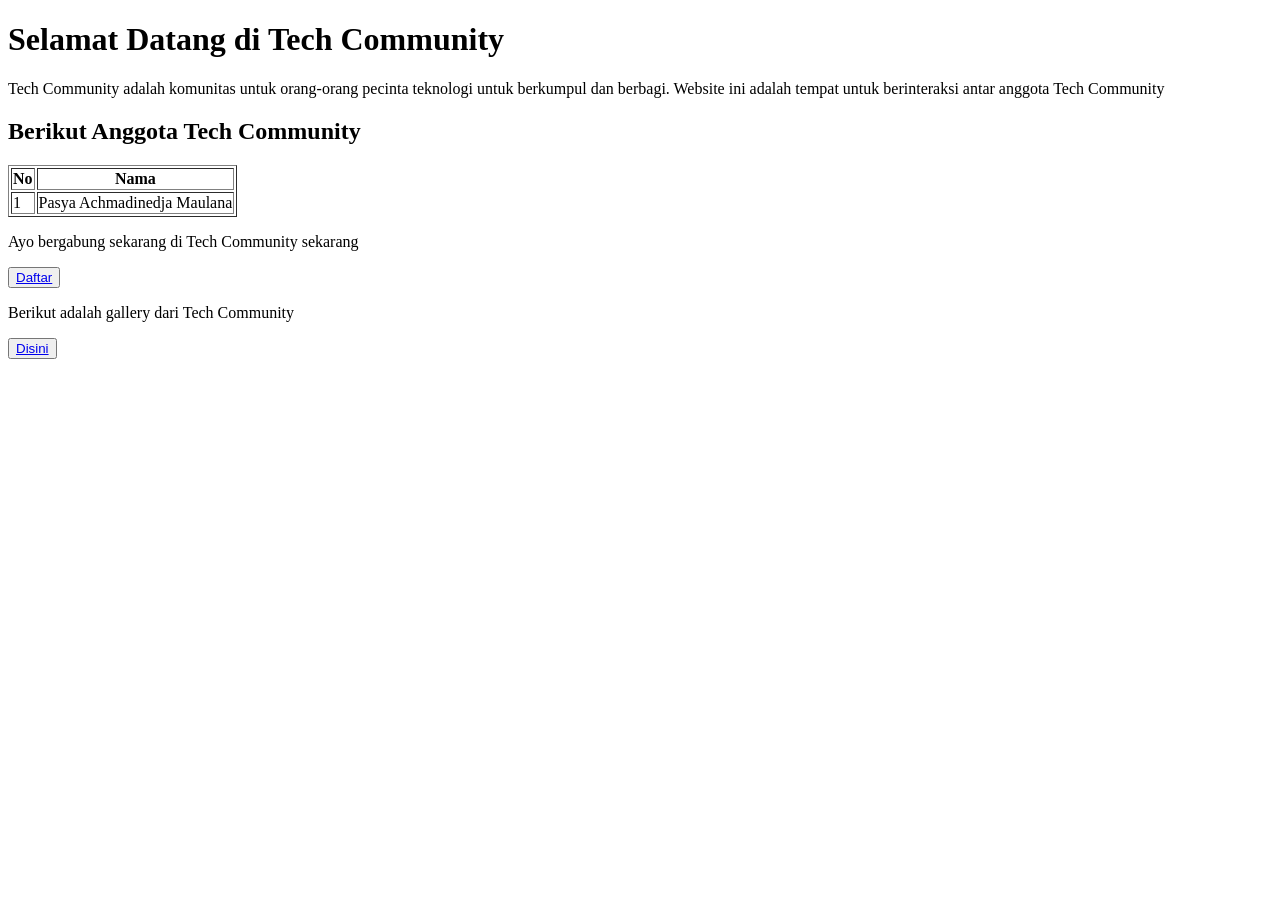
==== index.html @ c83f7ca1 "UCP 1" ====
<!doctype html>
<html lang="en">
  <head>
    <meta charset="UTF-8" />
    <meta name="viewport" content="width=device-width, initial-scale=1.0" />
    <title>Tech Community</title>
    <link rel="stylesheet" href="styles/style.css" />
  </head>
  <body>
    <h1>Selamat Datang di Tech Community</h1>
    <p>
      Tech Community adalah komunitas untuk orang-orang pecinta teknologi untuk
      berkumpul dan berbagi. Website ini adalah tempat untuk berinteraksi antar
      anggota Tech Community
    </p>
    <h2>Berikut Anggota Tech Community</h2>

    <div class="table">
      <table border="1">
        <tr>
          <th>No</th>
          <th>Nama</th>
        </tr>
        <tr>
            <td>1</td>
            <td>Pasya Achmadinedja Maulana</td>
        </tr>
      </table>
    </div>

    <p>Ayo bergabung sekarang di Tech Community sekarang</p>
    <button><a href="form.html">Daftar</a></button>

    <p>Berikut adalah gallery dari Tech Community</p>
    <button><a href="gallery.html">Disini</a></button>
  </body>
</html>
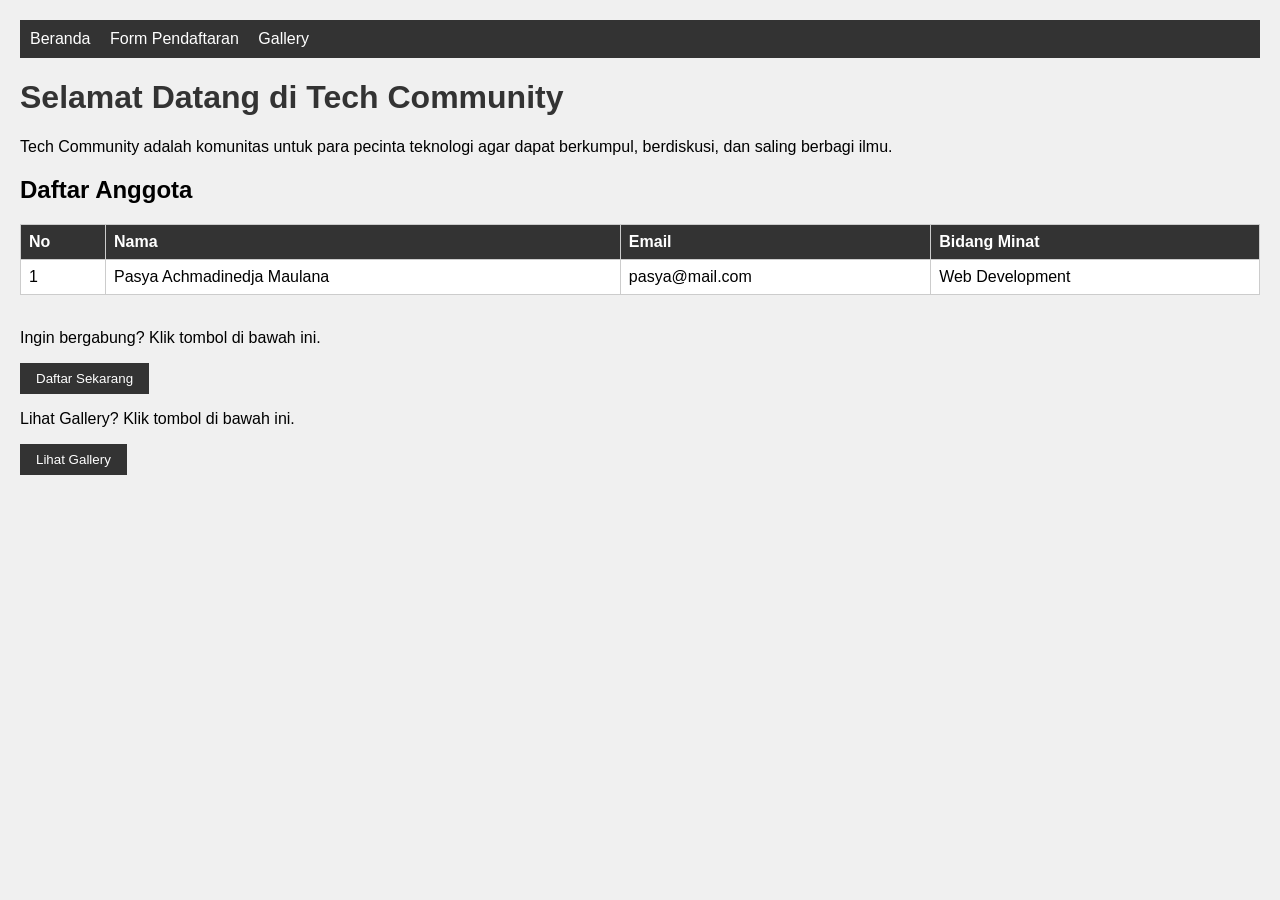
==== commit 16827338: "UCP 1: UPDATE" ====
--- a/index.html
+++ b/index.html
@@ -1,5 +1,5 @@
 <!doctype html>
-<html lang="en">
+<html lang="id">
   <head>
     <meta charset="UTF-8" />
     <meta name="viewport" content="width=device-width, initial-scale=1.0" />
@@ -7,31 +7,36 @@
     <link rel="stylesheet" href="styles/style.css" />
   </head>
   <body>
+    <nav>
+      <a href="./index.html">Beranda</a>
+      <a href="./form.html">Form Pendaftaran</a>
+      <a href="./gallery.html">Gallery</a>
+    </nav>
+
     <h1>Selamat Datang di Tech Community</h1>
     <p>
-      Tech Community adalah komunitas untuk orang-orang pecinta teknologi untuk
-      berkumpul dan berbagi. Website ini adalah tempat untuk berinteraksi antar
-      anggota Tech Community
+      Tech Community adalah komunitas untuk para pecinta teknologi agar dapat
+      berkumpul, berdiskusi, dan saling berbagi ilmu.
     </p>
-    <h2>Berikut Anggota Tech Community</h2>
 
-    <div class="table">
-      <table border="1">
+    <h2>Daftar Anggota</h2>
+    <table>
+      <thead>
         <tr>
           <th>No</th>
           <th>Nama</th>
+          <th>Email</th>
+          <th>Bidang Minat</th>
         </tr>
-        <tr>
-            <td>1</td>
-            <td>Pasya Achmadinedja Maulana</td>
-        </tr>
-      </table>
-    </div>
+      </thead>
+      <tbody id="isi-tabel"></tbody>
+    </table>
 
-    <p>Ayo bergabung sekarang di Tech Community sekarang</p>
-    <button><a href="form.html">Daftar</a></button>
-
-    <p>Berikut adalah gallery dari Tech Community</p>
-    <button><a href="gallery.html">Disini</a></button>
+    <br />
+    <p>Ingin bergabung? Klik tombol di bawah ini.</p>
+    <a href="./form.html"><button>Daftar Sekarang</button></a>
+    <p>Lihat Gallery? Klik tombol di bawah ini.</p>
+    <a href="./gallery.html"><button>Lihat Gallery</button></a>
+    <script src="script/script.js"></script>
   </body>
 </html>
--- a/styles/style.css
+++ b/styles/style.css
@@ -0,0 +1,80 @@
+body {
+    font-family: Arial, sans-serif;
+    margin: 20px;
+    background-color: #f0f0f0;
+}
+
+h1 {
+    color: #333;
+}
+
+nav {
+    background-color: #333;
+    padding: 10px;
+    margin-bottom: 20px;
+}
+
+nav a {
+    color: white;
+    text-decoration: none;
+    margin-right: 15px;
+}
+
+nav a:hover {
+    text-decoration: underline;
+}
+
+table {
+    border-collapse: collapse;
+    width: 100%;
+    background-color: white;
+}
+
+th, td {
+    border: 1px solid #ccc;
+    padding: 8px;
+    text-align: left;
+}
+
+th {
+    background-color: #333;
+    color: white;
+}
+
+input, select {
+    width: 100%;
+    padding: 8px;
+    margin-bottom: 10px;
+    border: 1px solid #ccc;
+    box-sizing: border-box;
+}
+
+button {
+    padding: 8px 16px;
+    background-color: #333;
+    color: white;
+    border: none;
+    cursor: pointer;
+    margin-right: 5px;
+}
+
+button:hover {
+    background-color: #555;
+}
+
+#result-box {
+    margin-top: 15px;
+    padding: 10px;
+    background-color: #d4edda;
+    border: 1px solid #28a745;
+    display: none;
+}
+
+img {
+    display: block;
+    margin-bottom: 10px;
+}
+
+.media-section {
+    margin-bottom: 30px;
+}
